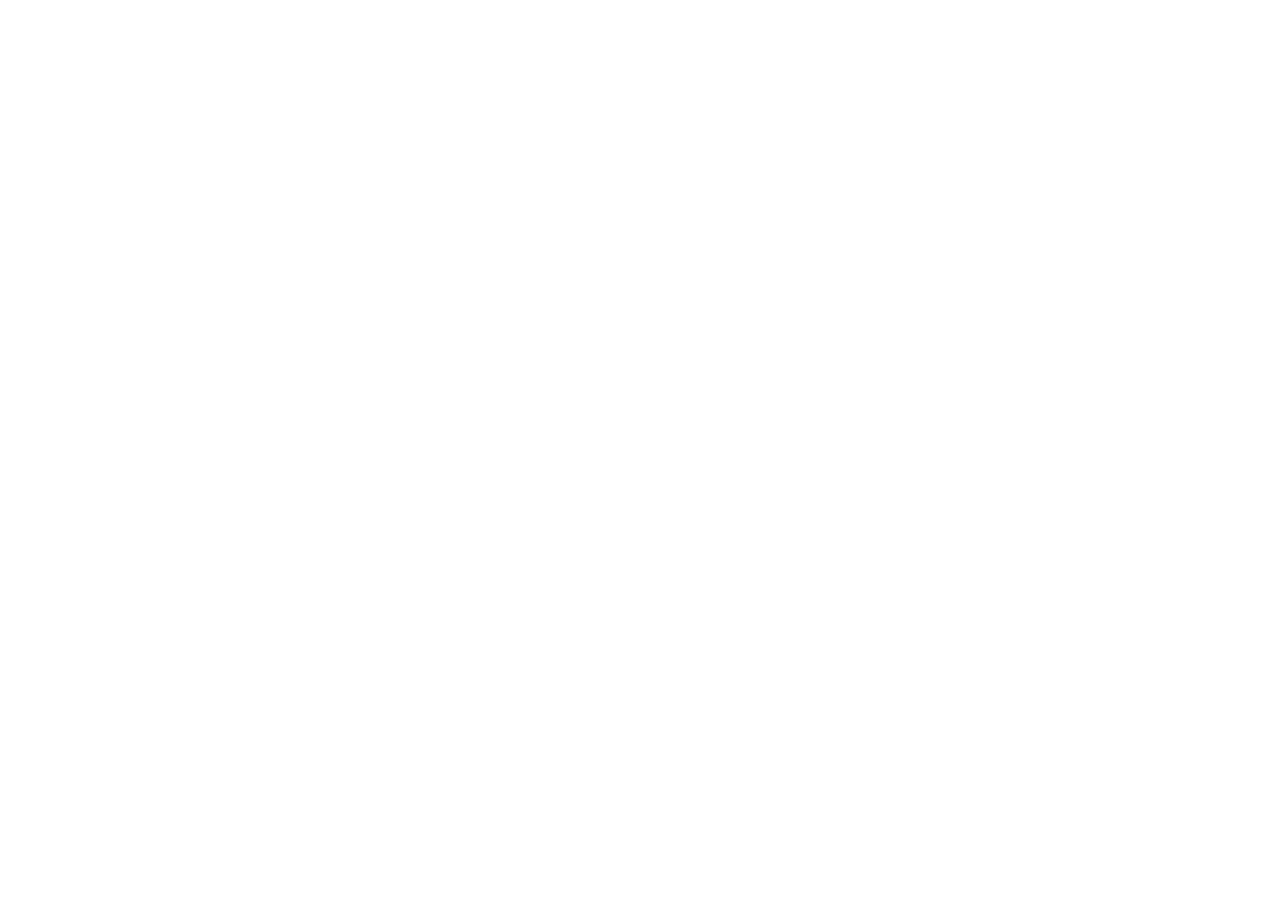
==== index.html @ e865b579 "Initialising commit" ====
<!DOCTYPE html>
<html>
	<head>
		<title>
		Rekha Kambang's Website
		</title>
		<link rel="stylesheet" type="text/css" href="TCA_I_css.css">
	</head>

	<body>

	</body>
	
	<footer>
	
	</footer>

</html>
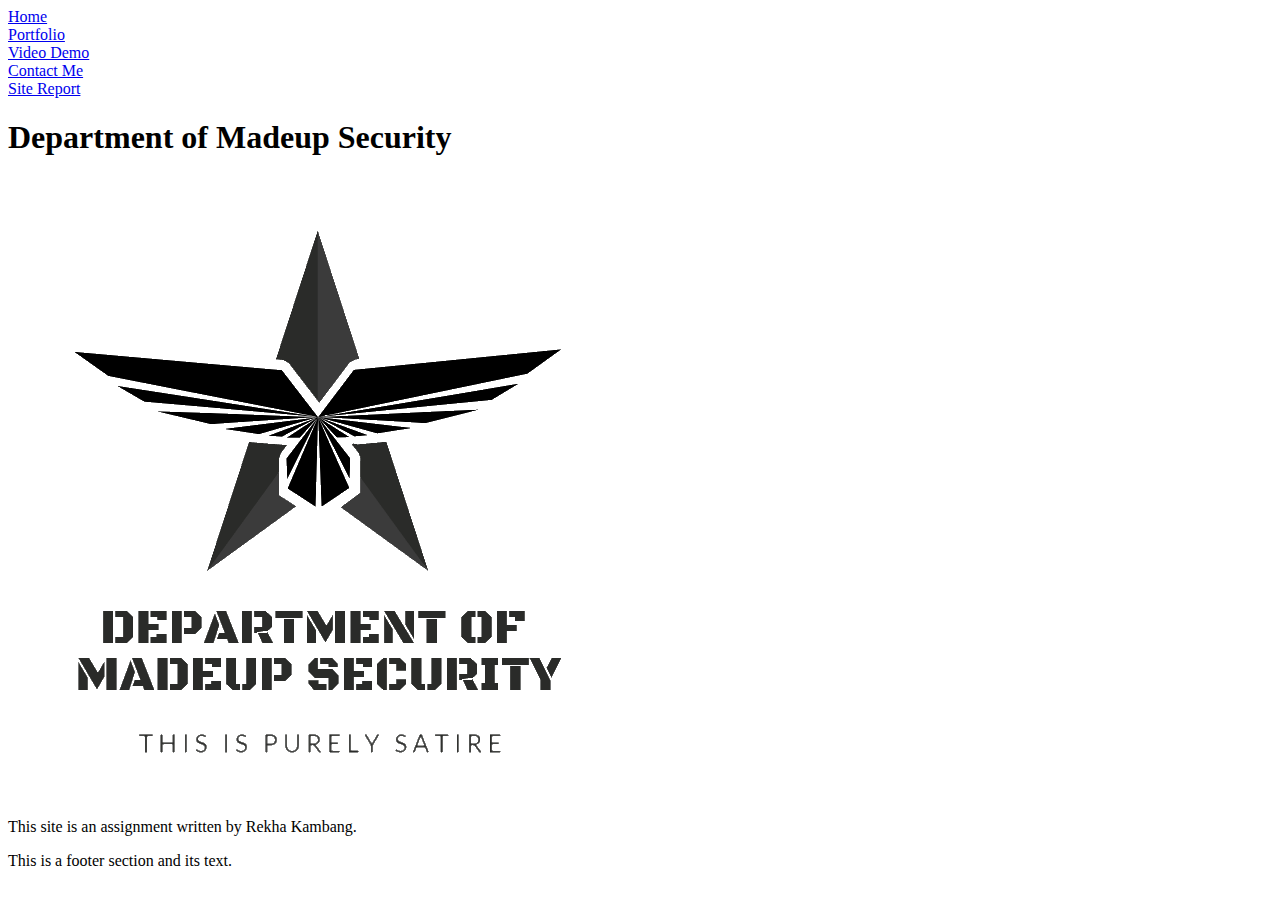
==== commit 146d314d: "1 July 2024 commit" ====
--- a/index.html
+++ b/index.html
@@ -2,17 +2,31 @@
 <html>
 	<head>
 		<title>
-		Rekha Kambang's Website
+		Rekha's Website
 		</title>
-		<link rel="stylesheet" type="text/css" href="TCA_I_css.css">
+		<meta name="viewpoint" content="width=device-width, initial-scale=1.0">
+		<link rel="stylesheet" type="text/css" href="tca1.css">
+		<nav>
+			<li> <a href="index.html"> Home </a></li>
+			<li> <a href="project.html"> Portfolio </a> </li>
+			<li> <a href="videoDemo.html"> Video Demo </a> </li>
+			<li> <a href="contact.html"> Contact Me </a> </li>
+			<li> <a href="siteReport.html"> Site Report </a> </li>
+		
+		</nav>
 	</head>
 
 	<body>
-
+		<h1> Department of Madeup Security </h1>
+		<div>
+			<img src="images\DoMS_logo.png" alt="A Fancy Icon of DoMS">
+		</div>
+		<p> This site is an assignment written by Rekha Kambang. </p>
+		
 	</body>
 	
 	<footer>
-	
+		<p> This is a footer section and its text. </p>
 	</footer>
 
 </html>--- a/tca1.css
+++ b/tca1.css
@@ -0,0 +1,8 @@
+body{
+}
+
+.nav{
+}
+.nav a:hover {
+	
+}
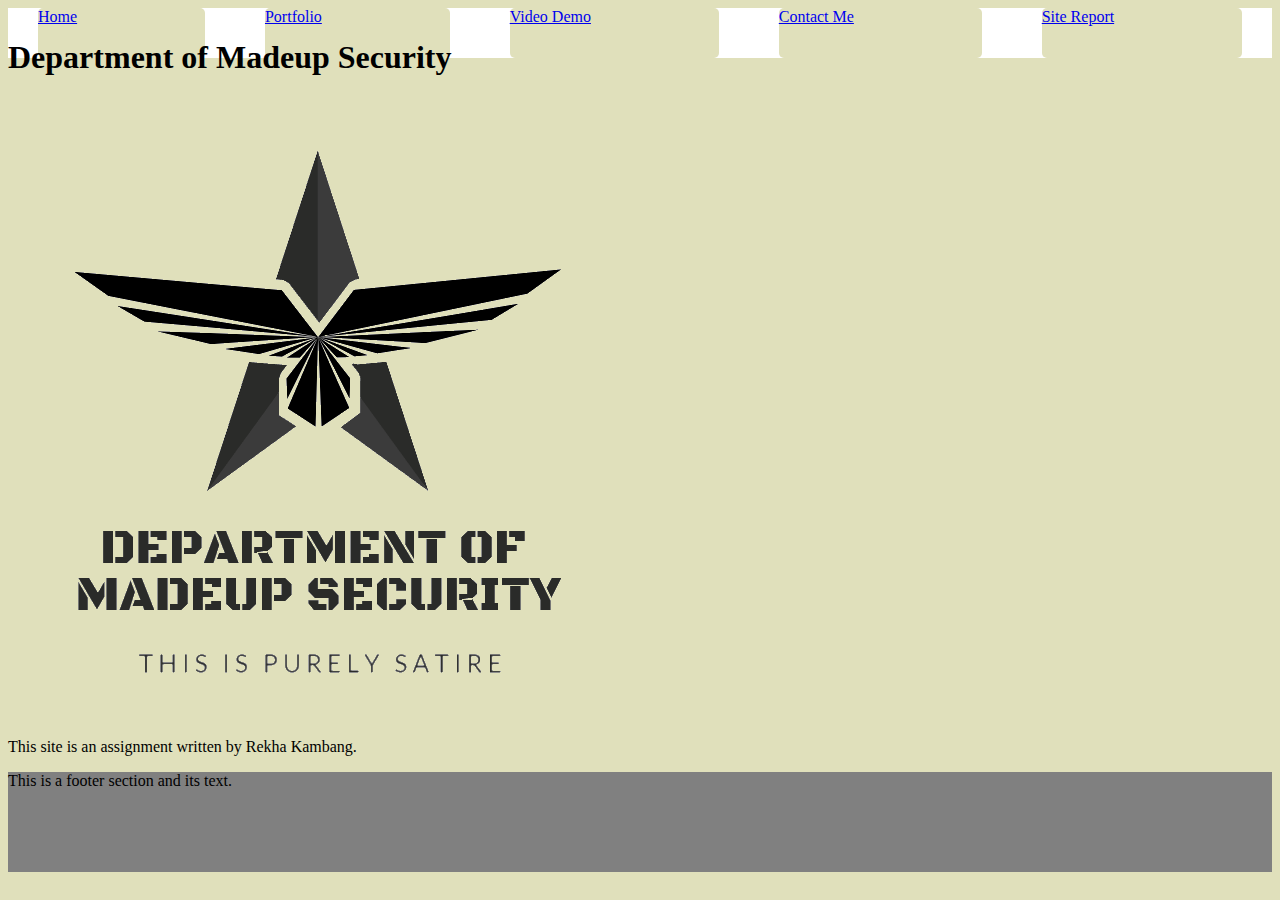
==== commit ed56b1f9: "4 July 2024 commit" ====
--- a/index.html
+++ b/index.html
@@ -6,18 +6,22 @@
 		</title>
 		<meta name="viewpoint" content="width=device-width, initial-scale=1.0">
 		<link rel="stylesheet" type="text/css" href="tca1.css">
+	</head>
+	
+	<header>
 		<nav>
-			<li> <a href="index.html"> Home </a></li>
-			<li> <a href="project.html"> Portfolio </a> </li>
-			<li> <a href="videoDemo.html"> Video Demo </a> </li>
-			<li> <a href="contact.html"> Contact Me </a> </li>
-			<li> <a href="siteReport.html"> Site Report </a> </li>
+			<a href="index.html"> Home </a>
+			<a href="project.html"> Portfolio </a>
+			<a href="videoDemo.html"> Video Demo </a>
+			<a href="contact.html"> Contact Me </a>
+			<a href="siteReport.html"> Site Report </a>
 		
 		</nav>
-	</head>
+	
+	</header>
 
 	<body>
-		<h1> Department of Madeup Security </h1>
+		<h1 id="serious_text"> Department of Madeup Security </h1>
 		<div>
 			<img src="images\DoMS_logo.png" alt="A Fancy Icon of DoMS">
 		</div>
--- a/tca1.css
+++ b/tca1.css
@@ -1,8 +1,62 @@
-body{
+header{
+	background-color: green;
+	height: 10px;
+	width:100%;
+	top: 0;
+	left: 0;
 }
 
-.nav{
+body{
+	background-color: #e0e0bb;
+
+	
+}
+
+/* Navigation related */
+nav{
+	display:grid;
+	grid-template-columns: auto auto auto auto auto;
+	grid-template-rows: 50px;
+	background-color: white;
+	height: 50px;
 }
 .nav a:hover {
 	
 }
+a{
+	background-color: #e0e0bb;
+	border-radius: 5px;
+	border-width:15px;
+	margin-left: 30px;
+	margin-right: 30px;
+	style: none;
+}
+
+/* Text related */
+.document_text{
+	background-color: gray ;
+	padding: 2px;
+	border-color: black;
+}
+
+/* Image related */
+.polaroid{
+	margin:5px 500px 10px 30px;
+	border-style: solid;
+	border-color: white;
+	border-width: 10px;
+	border-bottom-width: 50px;
+	border-radius: 7px;
+	outline-style: solid;
+	outline-width: 2px;
+
+}
+.evidence{
+	/* dis is for long screen shots */
+}
+
+/* footer */
+footer{
+	background-color: gray;
+	height: 100px;
+}
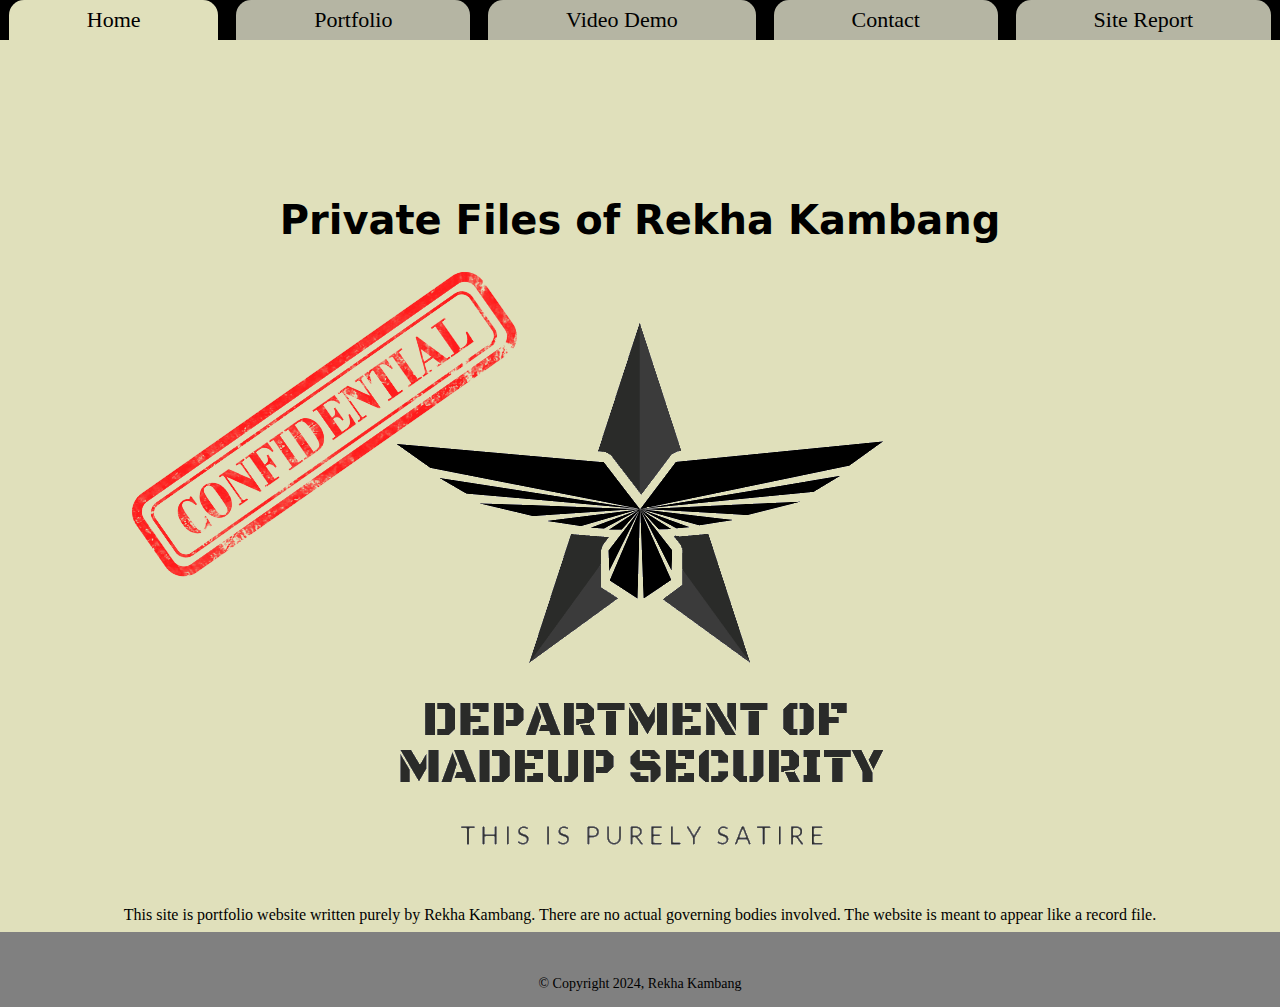
==== commit b2d2e5d3: "7 July 2024 commit" ====
--- a/index.html
+++ b/index.html
@@ -1,5 +1,5 @@
 <!DOCTYPE html>
-<html>
+<html lang="en">
 	<head>
 		<title>
 		Rekha's Website
@@ -10,27 +10,32 @@
 	
 	<header>
 		<nav>
-			<a href="index.html"> Home </a>
+			<a id="currentpage" class="noUnderline" href="index.html"> Home </a>
 			<a href="project.html"> Portfolio </a>
 			<a href="videoDemo.html"> Video Demo </a>
-			<a href="contact.html"> Contact Me </a>
+			<a href="contact.html"> Contact</a>
 			<a href="siteReport.html"> Site Report </a>
-		
 		</nav>
-	
 	</header>
 
 	<body>
-		<h1 id="serious_text"> Department of Madeup Security </h1>
-		<div>
-			<img src="images\DoMS_logo.png" alt="A Fancy Icon of DoMS">
+		<div id="fake_stamp"> 
+		<img src="images\confidential-red-ink-stamp.png" alt="Red confidential-red-ink-stamp" width="500" height="auto" >
+		</div>	
+		
+		<h1 id="serious_text"> Private Files of Rekha Kambang </h1>
+	
+		<div id="index_aliginer">
+			<img src="images\DoMS_logo.png" alt="A Fancy Icon of DoMS" width="auto" height="100%" >
 		</div>
-		<p> This site is an assignment written by Rekha Kambang. </p>
+		
+		<p class="center_text"> This site is portfolio website written purely by Rekha Kambang. There are no 
+		actual governing bodies involved. The website is meant to appear like a record file.</p>
 		
 	</body>
 	
 	<footer>
-		<p> This is a footer section and its text. </p>
+		<p> &copy; Copyright 2024, Rekha Kambang</p>
 	</footer>
 
 </html>--- a/tca1.css
+++ b/tca1.css
@@ -1,62 +1,316 @@
+/* id related */
+#serious_text{
+	font-family: sans;
+	font-size: 40px;
+	text-align: center;
+}
+#fake_stamp{
+	-ms-transform: rotate(-35deg);
+	-webkit-transform: rotate(-35deg);
+	transform: rotate(-35deg);
+	translate: 100px 400px;
+
+	width: 200px;
+}
+#index_aliginer{
+	display: grid;
+	grid-template-columns: auto;
+	grid-template-rows: auto;
+	justify-content: space-evenly;
+}
+
+/* speical id related */
+#currentpage{
+	background-color: #e0e0bb;	
+}
+#project_01{
+}
+
+#vidDemo_bkgrd_img{
+}
 header{
-	background-color: green;
-	height: 10px;
-	width:100%;
-	top: 0;
-	left: 0;
-}
-
+	background-color: black;
+	height: 40px;
+	margin-left: -8px;
+	margin-right: -8px;
+	margin-bottom: 0px;
+}
 body{
 	background-color: #e0e0bb;
-
-	
-}
+	overflow-x:hidden;
+}
+
 
 /* Navigation related */
 nav{
 	display:grid;
 	grid-template-columns: auto auto auto auto auto;
-	grid-template-rows: 50px;
+	grid-template-rows: auto;
+	margin-top: -8px;
+}
+a{
+	text-decoration: none ;
+	background-color: #b5b5a3;
+	border-radius: 15px 15px 0px 0px;
+	margin-left: 9px;
+	margin-right: 9px;
+	height: 40px;
+
+	text-align: center;
+	vertical-align: middle;
+	line-height: 40px;
+	font-size: 22px;
+	color: black;
+}
+a:hover{
+	background-color: green;	
+}
+a:link{
+	text-decoration: none;
+}
+
+/* Text related Class */
+.center_text{
+	text-align: center;
+}
+.document_text{
+	background-image: url('images/paper_texture.jpg');
+	padding: 4%;
+	border-color: black;
+	margin: 2%;
+	border-width: 2px;
+	border-color: black;
+	border-radius: 7px;
+}
+.report_document{
 	background-color: white;
-	height: 50px;
-}
-.nav a:hover {
-	
-}
-a{
-	background-color: #e0e0bb;
-	border-radius: 5px;
-	border-width:15px;
-	margin-left: 30px;
-	margin-right: 30px;
-	style: none;
-}
-
-/* Text related */
-.document_text{
-	background-color: gray ;
-	padding: 2px;
-	border-color: black;
-}
-
-/* Image related */
+	padding: 4%;
+	border-color: black;
+	margin: 2%;
+	border-width: 2px;
+	border-color: black;
+	border-radius: 7px;	
+	
+	
+}
+
+
+
+/* Image related Class*/
 .polaroid{
 	margin:5px 500px 10px 30px;
 	border-style: solid;
 	border-color: white;
 	border-width: 10px;
 	border-bottom-width: 50px;
-	border-radius: 7px;
+	border-radius: 6px;
 	outline-style: solid;
 	outline-width: 2px;
 
+
+
 }
 .evidence{
 	/* dis is for long screen shots */
-}
-
-/* footer */
-footer{
+	margin:5px;
+	border-style: solid;
+	border-color: black;
+	border-width: 2px;
+	border-radius: 1px;
+	outline-style: solid;
+	outline-width: 2px;	
+}
+.imgwarpper{
+	display: grid;
+	grid-template-columns: 50% 50%;
+	grid-template-rows: auto;
+	justify-content: space-evenly;
+}
+
+/* Portfolio page Special Class */
+.Dossier_Gallery{
+	display: grid;
+	grid-template-columns: auto auto auto auto;
+	grid-template-rows: auto;	
+	justify-content: space-around;
+	
+	margin-top: 20px; 
+	margin-bottom: 40px;
+	
+}
+.Dossier{
+	display: grid;
+	grid-template-columns: auto;
+	grid-template-rows: 50px auto auto auto 50px;	
+	
+	height: 490px;
+	width: 300px;
+	background-color: #eaead7; 
+	
+	text-align: center;
+	
+	-ms-transform: rotate(0deg);
+	-webkit-transform: rotate(0deg);
+	transform: rotate(0deg);
+}
+.Dossier_documentation_modal{
+
+  position: fixed;
+  z-index: 1; 
+  left: 0;
+  top: 0;
+  width: 100%; 
+  height: 100%; 
+  overflow: auto; 
+
+
+}
+.Dossier_documentation_content{
+	display:none;
+	position: fixed;
+	background-color: yellow;
+	height: 80%;
+	width: auto;	
+}
+
+.Dossier:hover{
+	background-color: #d5d5c6;
+	
+	-ms-transform: rotate(5deg);
+	-webkit-transform: rotate(5deg);
+	transform: rotate(5deg);	
+}
+
+/* Vid_demo page Special Class */
+.vidDemo_player{
+
+	display: grid;
+	grid-template-columns: auto;
+	grid-template-rows: auto;
+	justify-content: space-evenly;
+	text-align: center;
+	
+	height: 260px;
+	width: 405px;
+	
+	background-color: black;
+
+	translate: 0px 48px;
+}
+.Video_container{
+
+	display: grid;
+	grid-template-columns: auto;
+	grid-template-rows: auto;
+	justify-content: space-evenly;
+	text-align: center;
+
+	height: 500px;
+	width: auto;
+	
+	background-image: url(images/vHS_player.png);
+	background-repeat: no-repeat;
+	background-position: center;
+	background-size: 650px 500px;
+}
+.fake_table{
+	background-image: url('images/table_planks.jpg');
+	margin: 20 px;
+	margin-bottom: -7px;
+	height: 400px;
+}
+
+
+/* Contact page Special Class */
+.contactLayout{
+	display: grid;
+	grid-template-columns: 50% 50%;
+	grid-template-rows: auto auto;
+	justify-content: space-evenly;	
+	padding: 20px;
+}
+
+.Business_Card_container{
+	grid-template-columns: auto;
+	grid-template-rows: auto auto;
+
+
+}
+
+.Business_Card_item{
+	background-color: #ffffd5;
+	padding: 10px;
+	height: 220px;
+	width: 400px;
+	margin: 20px;
+	border-radius: 12px;
+}
+
+.Email_contact_container{
+	background-image: url('images/clip_board.png');
+	background-size: 700px 800px;
+	background-repeat: no-repeat;
+
+
+	display: grid;
+	grid-template-columns: auto;
+	grid-template-rows: auto;
+	justify-content: center;
+}
+.Email_contact_item{
+	
+	height: 600px;
+	width: 500px;
+	align-self: center;
+	margin-top: 100px;
+	
+	padding: 50px;
+}
+
+
+/* Site report Speical Classes */
+.siteReportLayout{
+	display: grid;
+	grid-template-columns: 50% 50%;
+	grid-template-rows: auto auto;
+	justify-content: space-evenly;
+}
+.starting_point{
+	background-color: #f4f2e4;
+	padding: 2.5%;
+	border-color: black;
+	margin: 2%;
+	border-radius: 5px;	
+}
+
+
+/* Supporting Special Class */
+body button{
+	background-color: 0 0 0 0%;
+	height: 20%;
+	width: 50%;
+}
+.buttonX{
+	float: right;
+	font-size: 40px;
+}
+.bodyNav_Div{
+	margin-left: -7px;
+	margin-right: -7px;
+	height:40px;
+}
+.noUnderline{
+	text-decoration: none;
+}
+
+
+/* misc */
+footer {
 	background-color: gray;
-	height: 100px;
-}
+	height: 40px;
+	text-align: center;
+	font-size: 14px;
+	padding: 5px;
+	padding-top: 30px;
+	margin: -8px;
+}